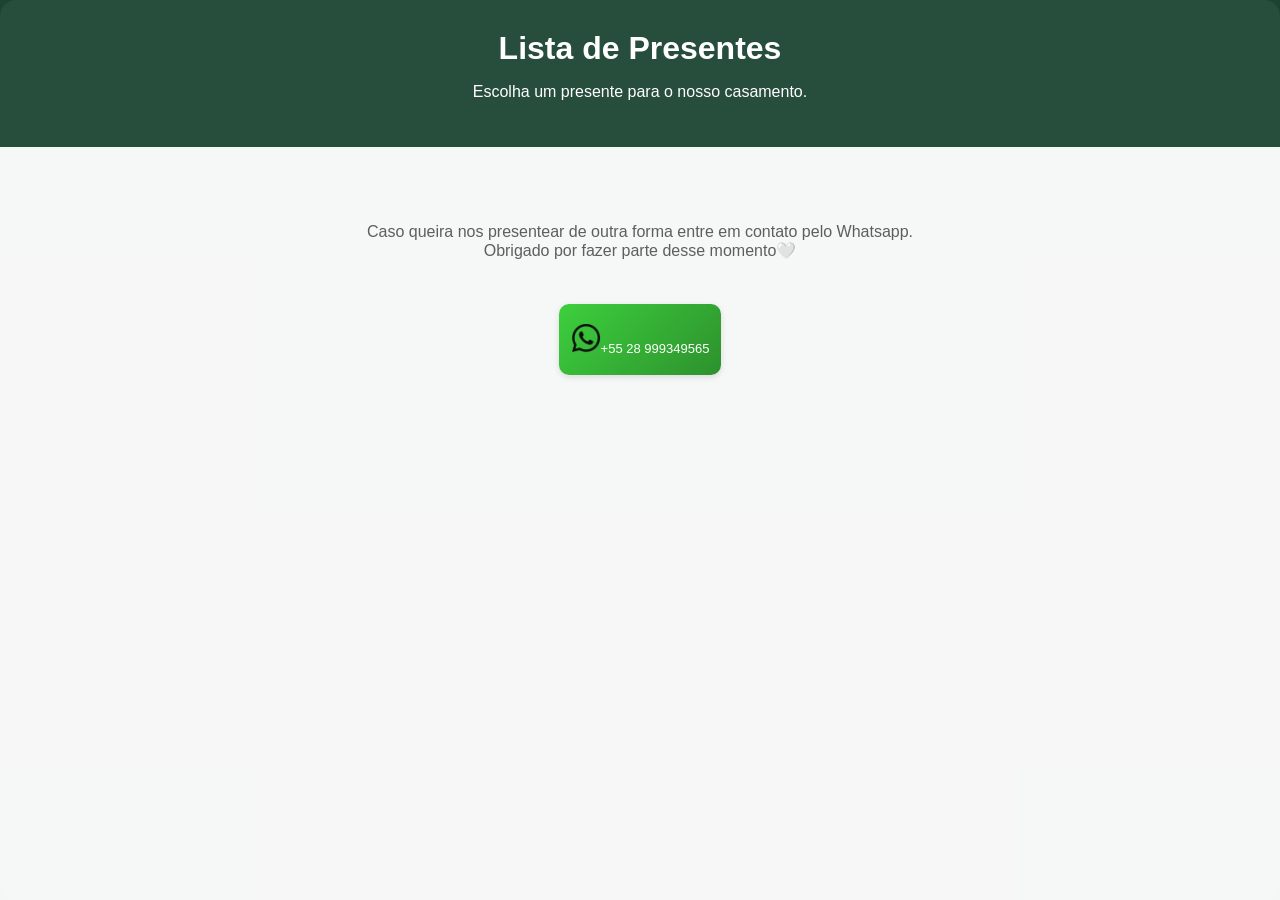
==== index.html @ 391736e7 "Add files via upload" ====
<!DOCTYPE html>
<html lang="pt-br">
<head>
  <meta charset="UTF-8">
  <title>Lista de Presentes</title>

  <link rel="stylesheet" href="style.css">
</head>

<body>

<header>
  <h1>Lista de Presentes</h1>
  <p>Escolha um presente para o nosso casamento.</p>
</header>

<div class="container" id="giftList"></div>

<footer>
    <p>Caso queira nos presentear de outra forma entre em contato pelo Whatsapp.</br>Obrigado por fazer parte desse momento🤍</p>
</footer>

<a href="https://wa.me/5528999349565" target="_blank" rel="noopener noreferrer" class="card_number">
    <div>
        <p><img class="icon" src="whatsapp.png" alt="Icone do Whatsapp">+55 28 999349565</p>
    </div>
</a>

<script src="script.js"></script>
</body>
</html>
---- style.css ----
body {
  margin: 0;
  font-family: Arial, sans-serif;
  background: #f5f7f6;
}

header {
  background: #1b4332;
  color: white;
  text-align: center;
  padding: 30px;
}

header h1 {
  margin: 0;
}

.container {
  padding: 20px;
  max-width: 900px;
  margin: auto;
}

.gift {
  background: white;
  border-radius: 12px;
  padding: 15px;
  margin-bottom: 15px;
  display: flex;
  justify-content: space-between;
  align-items: center;
  box-shadow: 0 5px 15px rgba(0,0,0,0.1);
}

.gift h3 {
  margin: 0;
  color: #1b4332;
}

.gift button {
  background: #2d6a4f;
  color: white;
  border: none;
  padding: 8px 15px;
  border-radius: 8px;
  cursor: pointer;
  transition: 0.3s;
}

.gift button:hover {
  background: #1b4332;
}

.reserved {
  background: #d8f3dc;
}

footer {
  text-align: center;
  padding: 20px;
  color: #555;
}

.gift {
  display: flex;
  justify-content: space-between;
  align-items: center;
}

.gift-info h3 {
  margin: 0;
}

.count {
  display: block;
  margin-top: 3px;
  font-size: 14px;
  color: #2d6a4f;
}

.icon {
    height: 30px;
    width: 30px;
}

.card_number {
  text-decoration: none;
  cursor: pointer;

  background: linear-gradient(135deg, #32cd32, #228b22);
  border-radius: 10px;

  padding: 6px 12px;
  margin: 8px auto;

  display: flex;
  justify-content: center;
  align-items: center;
  gap: 8px;

  width: fit-content;

  box-shadow: 0 2px 6px rgba(0, 0, 0, 0.12);

  color: white;
  font-size: 13px;

  transition: transform 0.2s ease, box-shadow 0.2s ease;
}

.card_number:hover {
  transform: translateY(-5px);
  box-shadow: 0 4px 10px rgba(0, 0, 0, 0.15);
}

.card_number::before {
  content: "";
  position: absolute;
  inset: 0;
  border-radius: 16px;
  background: rgba(255, 255, 255, 0.05);
  pointer-events: none;
}
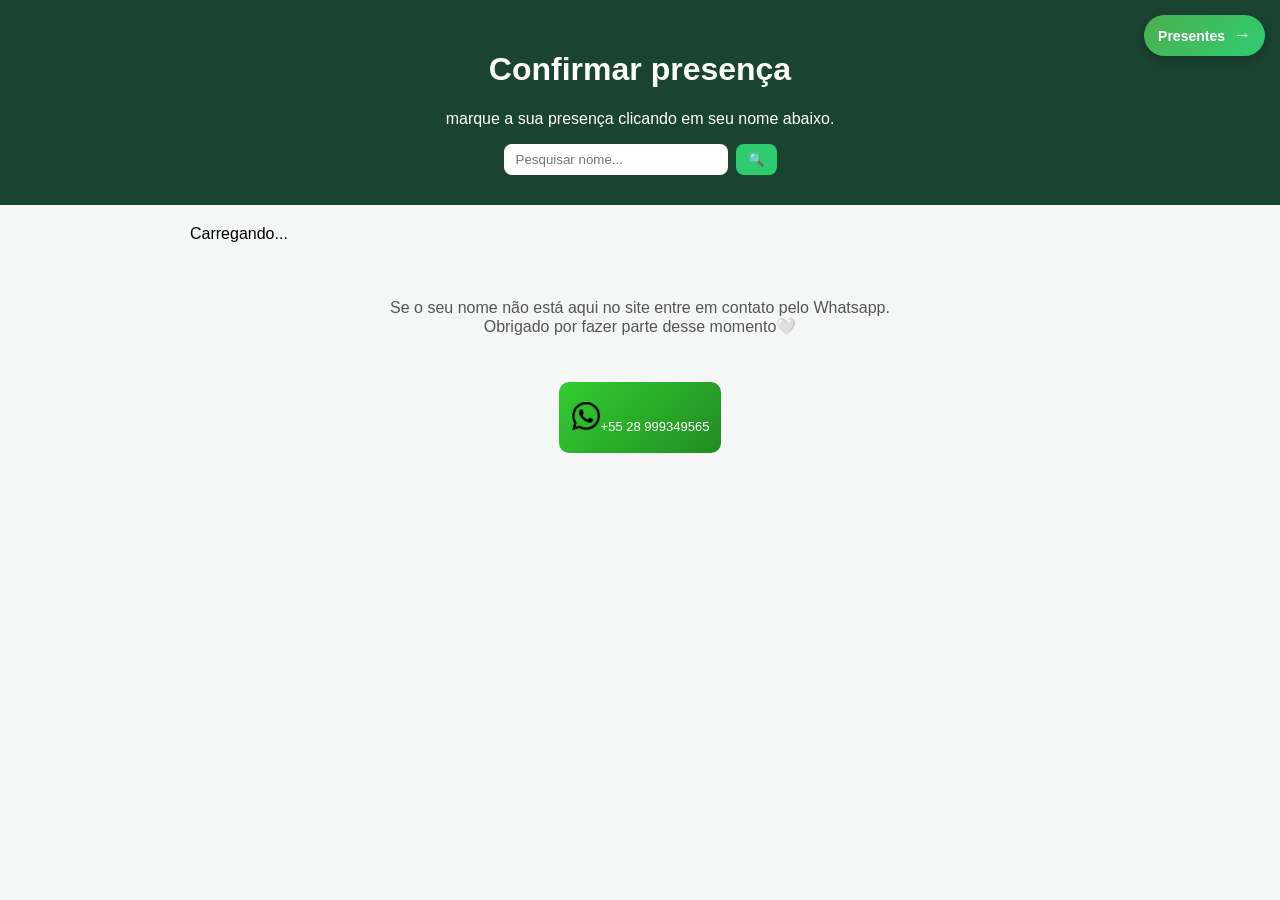
==== commit 4fd3e08f: "Add files via upload" ====
--- a/index.html
+++ b/index.html
@@ -1,31 +1,42 @@
 <!DOCTYPE html>
 <html lang="pt-br">
 <head>
-  <meta charset="UTF-8">
-  <title>Lista de Presentes</title>
-
-  <link rel="stylesheet" href="style.css">
+    <meta charset="UTF-8">
+    <meta name="viewport" content="width=device-width, initial-scale=1.0">
+    <title>Lista de pessoas</title>
+    <link rel="stylesheet" href="style.css">
 </head>
-
 <body>
 
 <header>
-  <h1>Lista de Presentes</h1>
-  <p>Escolha um presente para o nosso casamento.</p>
+    <h1>Confirmar presença</h1>
+    <p>marque a sua presença clicando em seu nome abaixo.</p>
+
+    <a href="pag02.html" class="nav-btn next">
+        <span>Presentes</span>
+        <span class="arrow">→</span>
+    </a>
+
+    <div class="search-box">
+        <input type="text" id="searchInput" placeholder="Pesquisar nome...">
+        <button id="searchBtn">🔍</button>
+    </div>
 </header>
 
-<div class="container" id="giftList"></div>
+<div class="container" id="peopleList"></div>
 
 <footer>
-    <p>Caso queira nos presentear de outra forma entre em contato pelo Whatsapp.</br>Obrigado por fazer parte desse momento🤍</p>
+    <p>Se o seu nome não está aqui no site entre em contato pelo Whatsapp.<br>Obrigado por fazer parte desse momento🤍</p>
 </footer>
 
-<a href="https://wa.me/5528999349565" target="_blank" rel="noopener noreferrer" class="card_number">
-    <div>
-        <p><img class="icon" src="whatsapp.png" alt="Icone do Whatsapp">+55 28 999349565</p>
-    </div>
+<a href="https://wa.me/5528999349565" target="_blank" class="card_number">
+    <p><img class="icon" src="whatsapp.png">+55 28 999349565</p>
 </a>
 
 <script src="script.js"></script>
+<script>
+  confirmPresence();
+</script>
+
 </body>
 </html>
--- a/style.css
+++ b/style.css
@@ -9,10 +9,7 @@
   color: white;
   text-align: center;
   padding: 30px;
-}
-
-header h1 {
-  margin: 0;
+  position: relative; /* 🔥 IMPORTANTE */
 }
 
 .container {
@@ -61,63 +58,112 @@
   color: #555;
 }
 
-.gift {
-  display: flex;
-  justify-content: space-between;
-  align-items: center;
-}
-
-.gift-info h3 {
-  margin: 0;
-}
-
-.count {
-  display: block;
-  margin-top: 3px;
-  font-size: 14px;
-  color: #2d6a4f;
-}
-
 .icon {
-    height: 30px;
-    width: 30px;
+  height: 30px;
+  width: 30px;
 }
 
 .card_number {
   text-decoration: none;
-  cursor: pointer;
-
   background: linear-gradient(135deg, #32cd32, #228b22);
   border-radius: 10px;
-
   padding: 6px 12px;
-  margin: 8px auto;
-
+  margin: 10px auto;
   display: flex;
   justify-content: center;
   align-items: center;
+  width: fit-content;
+  color: white;
+  font-size: 13px;
+}
+
+.btn_next::after { content: "→"; }
+.btn_volt::after { content: "←"; }
+
+.search-box {
+  margin-top: 15px;
+  display: flex;
+  justify-content: center;
+  gap: 8px;
+}
+
+.search-box input {
+  padding: 8px 12px;
+  border-radius: 8px;
+  border: none;
+  outline: none;
+  width: 200px;
+}
+
+.search-box button {
+  background: #2ecc71;
+  border: none;
+  border-radius: 8px;
+  padding: 8px 12px;
+  cursor: pointer;
+  color: white;
+}
+
+.search-box button:hover {
+  background: #27ae60;
+}
+
+.gift-info {
+  display: flex;
+  flex-direction: column;
+}
+
+.status {
+  font-size: 13px;
+  color: #2ecc71;
+  margin-top: 4px;
+}
+
+.reserved {
+  border-left: 5px solid #2ecc71;
+}
+
+.nav-btn {
+  position: absolute;
+  top: 15px;
+
+  display: flex;
+  align-items: center;
   gap: 8px;
 
-  width: fit-content;
+  padding: 10px 14px;
+  border-radius: 30px;
 
-  box-shadow: 0 2px 6px rgba(0, 0, 0, 0.12);
+  background: linear-gradient(135deg, #4CAF50, #2ecc71);
+  color: white;
+  text-decoration: none;
+  font-size: 14px;
+  font-weight: bold;
 
-  color: white;
-  font-size: 13px;
-
-  transition: transform 0.2s ease, box-shadow 0.2s ease;
+  box-shadow: 0 4px 12px rgba(0,0,0,0.25);
+  transition: all 0.3s ease;
 }
 
-.card_number:hover {
-  transform: translateY(-5px);
-  box-shadow: 0 4px 10px rgba(0, 0, 0, 0.15);
+.nav-btn .arrow {
+  font-size: 18px;
 }
 
-.card_number::before {
-  content: "";
-  position: absolute;
-  inset: 0;
-  border-radius: 16px;
-  background: rgba(255, 255, 255, 0.05);
-  pointer-events: none;
+/* posição */
+.nav-btn.next {
+  right: 15px;
+}
+
+.nav-btn.back {
+  left: 15px;
+}
+
+/* hover */
+.nav-btn:hover {
+  transform: translateY(-3px) scale(1.05);
+  box-shadow: 0 6px 18px rgba(0,0,0,0.35);
+}
+
+/* clique */
+.nav-btn:active {
+  transform: scale(0.95);
 }
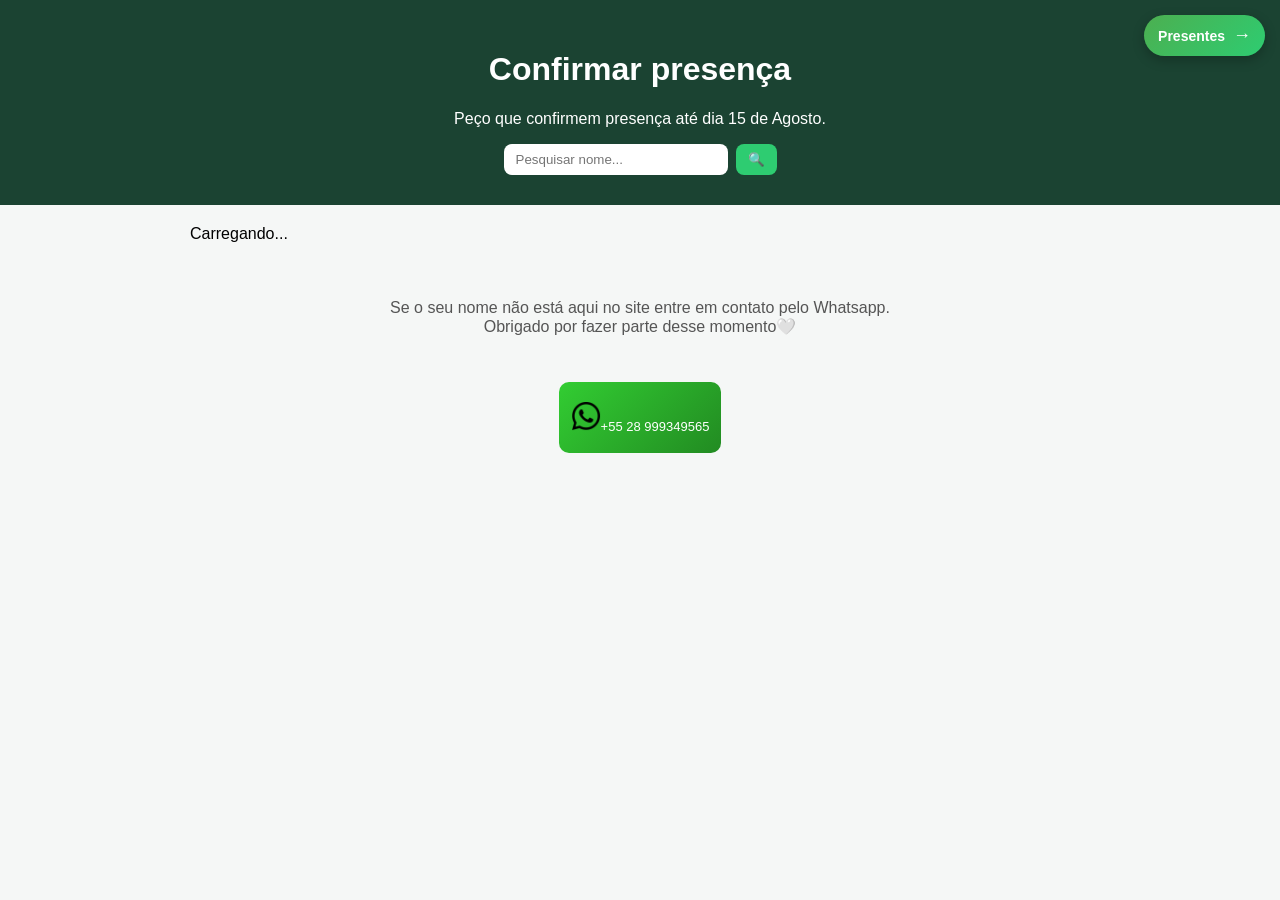
==== commit ff67d7cb: "Add files via upload" ====
--- a/index.html
+++ b/index.html
@@ -10,7 +10,7 @@
 
 <header>
     <h1>Confirmar presença</h1>
-    <p>marque a sua presença clicando em seu nome abaixo.</p>
+    <p>Peço que confirmem presença até dia 15 de Agosto.</p>
 
     <a href="pag02.html" class="nav-btn next">
         <span>Presentes</span>
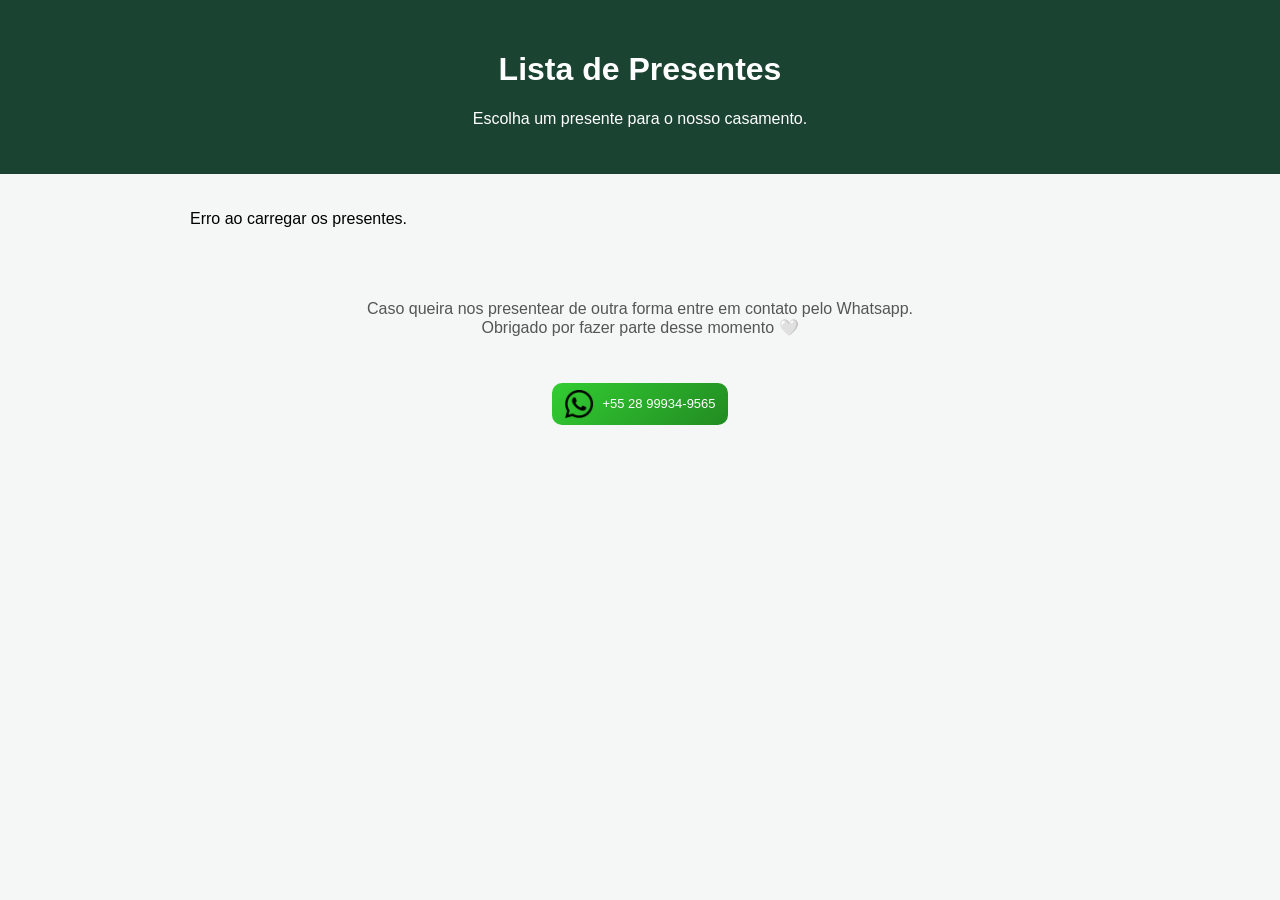
==== commit 20fb59a1: "Add files via upload" ====
--- a/index.html
+++ b/index.html
@@ -1,42 +1,36 @@
 <!DOCTYPE html>
 <html lang="pt-br">
 <head>
-    <meta charset="UTF-8">
-    <meta name="viewport" content="width=device-width, initial-scale=1.0">
-    <title>Lista de pessoas</title>
-    <link rel="stylesheet" href="style.css">
+  <meta charset="UTF-8">
+  <meta name="viewport" content="width=device-width, initial-scale=1.0">
+  <title>Lista de Presentes</title>
+  <link rel="stylesheet" href="style.css">
 </head>
+
 <body>
 
 <header>
-    <h1>Confirmar presença</h1>
-    <p>Peço que confirmem presença até dia 15 de Agosto.</p>
-
-    <a href="pag02.html" class="nav-btn next">
-        <span>Presentes</span>
-        <span class="arrow">→</span>
-    </a>
-
-    <div class="search-box">
-        <input type="text" id="searchInput" placeholder="Pesquisar nome...">
-        <button id="searchBtn">🔍</button>
-    </div>
+  <h1>Lista de Presentes</h1>
+  <p>Escolha um presente para o nosso casamento.</p>
 </header>
 
-<div class="container" id="peopleList"></div>
+<div class="container" id="giftList"></div>
 
 <footer>
-    <p>Se o seu nome não está aqui no site entre em contato pelo Whatsapp.<br>Obrigado por fazer parte desse momento🤍</p>
+  <p>
+    Caso queira nos presentear de outra forma entre em contato pelo Whatsapp.<br>
+    Obrigado por fazer parte desse momento 🤍
+  </p>
 </footer>
 
 <a href="https://wa.me/5528999349565" target="_blank" class="card_number">
-    <p><img class="icon" src="whatsapp.png">+55 28 999349565</p>
+  <p>
+    <img class="icon" src="whatsapp.png" alt="WhatsApp">
+    +55 28 99934-9565
+  </p>
 </a>
 
 <script src="script.js"></script>
-<script>
-  confirmPresence();
-</script>
 
 </body>
 </html>
--- a/style.css
+++ b/style.css
@@ -9,7 +9,6 @@
   color: white;
   text-align: center;
   padding: 30px;
-  position: relative; /* 🔥 IMPORTANTE */
 }
 
 .container {
@@ -23,10 +22,22 @@
   border-radius: 12px;
   padding: 15px;
   margin-bottom: 15px;
+
   display: flex;
   justify-content: space-between;
   align-items: center;
-  box-shadow: 0 5px 15px rgba(0,0,0,0.1);
+
+  box-shadow: 0 5px 15px rgba(0, 0, 0, 0.1);
+  transition: transform 0.2s ease;
+}
+
+.gift:hover {
+  transform: translateY(-2px);
+}
+
+.gift-info {
+  display: flex;
+  flex-direction: column;
 }
 
 .gift h3 {
@@ -34,22 +45,10 @@
   color: #1b4332;
 }
 
-.gift button {
-  background: #2d6a4f;
-  color: white;
-  border: none;
-  padding: 8px 15px;
-  border-radius: 8px;
-  cursor: pointer;
-  transition: 0.3s;
-}
-
-.gift button:hover {
-  background: #1b4332;
-}
-
-.reserved {
-  background: #d8f3dc;
+.quantity {
+  margin-top: 5px;
+  color: #666;
+  font-size: 14px;
 }
 
 footer {
@@ -59,8 +58,8 @@
 }
 
 .icon {
+  width: 30px;
   height: 30px;
-  width: 30px;
 }
 
 .card_number {
@@ -68,102 +67,20 @@
   background: linear-gradient(135deg, #32cd32, #228b22);
   border-radius: 10px;
   padding: 6px 12px;
-  margin: 10px auto;
+  margin: 10px auto 30px auto;
+
   display: flex;
   justify-content: center;
   align-items: center;
   width: fit-content;
+
   color: white;
   font-size: 13px;
 }
 
-.btn_next::after { content: "→"; }
-.btn_volt::after { content: "←"; }
-
-.search-box {
-  margin-top: 15px;
-  display: flex;
-  justify-content: center;
-  gap: 8px;
-}
-
-.search-box input {
-  padding: 8px 12px;
-  border-radius: 8px;
-  border: none;
-  outline: none;
-  width: 200px;
-}
-
-.search-box button {
-  background: #2ecc71;
-  border: none;
-  border-radius: 8px;
-  padding: 8px 12px;
-  cursor: pointer;
-  color: white;
-}
-
-.search-box button:hover {
-  background: #27ae60;
-}
-
-.gift-info {
-  display: flex;
-  flex-direction: column;
-}
-
-.status {
-  font-size: 13px;
-  color: #2ecc71;
-  margin-top: 4px;
-}
-
-.reserved {
-  border-left: 5px solid #2ecc71;
-}
-
-.nav-btn {
-  position: absolute;
-  top: 15px;
-
+.card_number p {
   display: flex;
   align-items: center;
   gap: 8px;
-
-  padding: 10px 14px;
-  border-radius: 30px;
-
-  background: linear-gradient(135deg, #4CAF50, #2ecc71);
-  color: white;
-  text-decoration: none;
-  font-size: 14px;
-  font-weight: bold;
-
-  box-shadow: 0 4px 12px rgba(0,0,0,0.25);
-  transition: all 0.3s ease;
-}
-
-.nav-btn .arrow {
-  font-size: 18px;
-}
-
-/* posição */
-.nav-btn.next {
-  right: 15px;
-}
-
-.nav-btn.back {
-  left: 15px;
-}
-
-/* hover */
-.nav-btn:hover {
-  transform: translateY(-3px) scale(1.05);
-  box-shadow: 0 6px 18px rgba(0,0,0,0.35);
-}
-
-/* clique */
-.nav-btn:active {
-  transform: scale(0.95);
+  margin: 0;
 }
